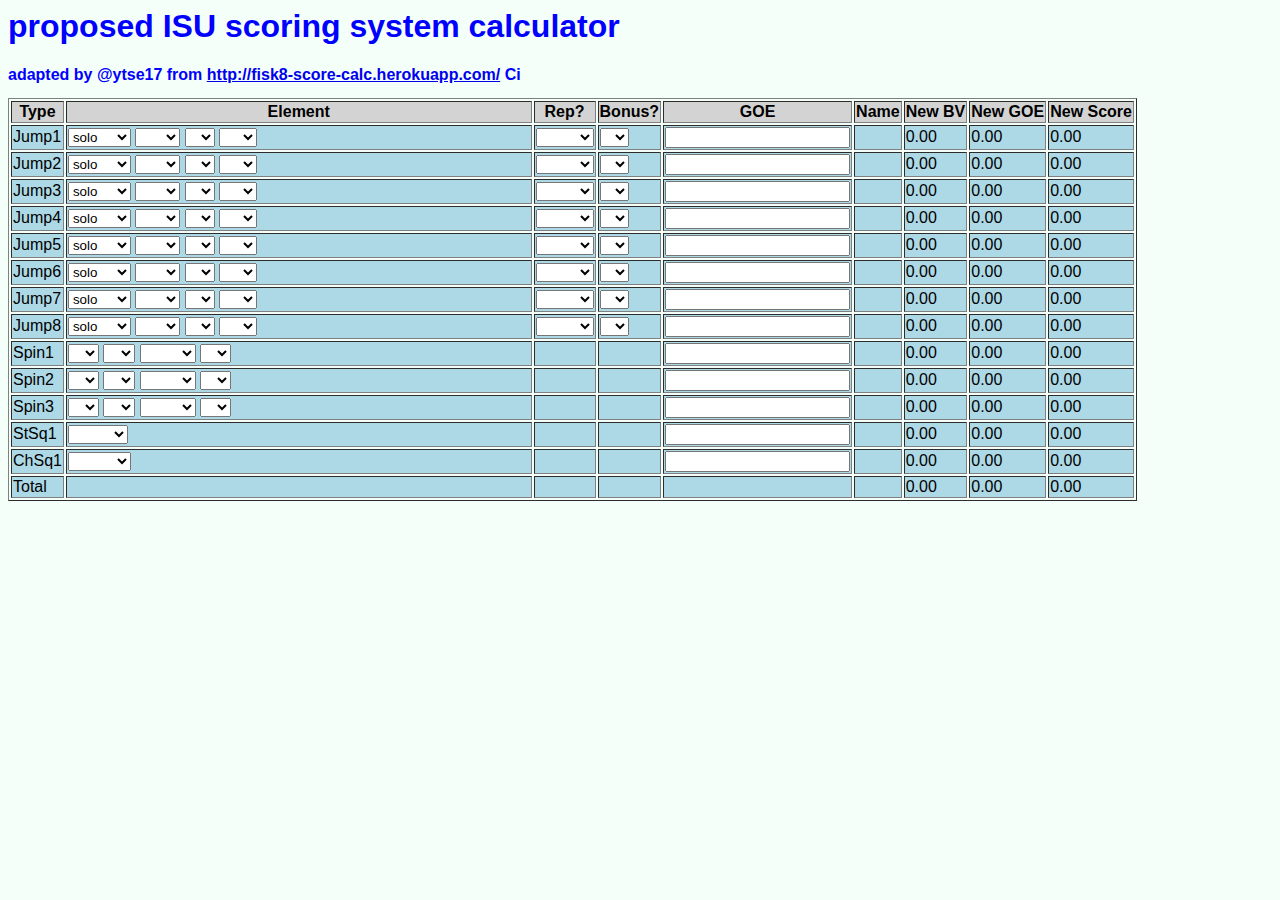
==== index.html @ 10875ebe "updated new goe in case of fall" ====
<html>
<head>
<link rel="stylesheet" href="style.css"></link>
<script type="text/javascript" src="https://ajax.googleapis.com/ajax/libs/jquery/1.8.2/jquery.min.js"></script>
<script type="text/javascript" src="bvs.js"></script>
<script type="text/javascript" src="calculations.js">
</script>
</head>



<body onLoad="recalc();">

<h1>proposed ISU scoring system calculator</h1>


<h2>adapted by @ytse17 from <a href="http://fisk8-score-calc.herokuapp.com/">http://fisk8-score-calc.herokuapp.com/</a> Ci</h2>

<table border="1">
  <tr>
    <th>Type</th><th>Element</th><th>Rep?</th><th>Bonus?</th><th>GOE</th>
    <th>Name</th><th>New BV</th><th>New GOE</th><th>New Score</th>
  </tr>

  <tr id="jump1">
    <td>Jump1</td>
    <td>
      <!-- jump type (solo/comb2/bomc3) -->
      <select class="type" onChange="recalc()";>
	<option value="solo">solo</option>
	<option value="comb2">comb2</option>
	<option value="comb3">comb3</option>
      </select>
      <!-- First jump -->
      <span class="first">
	<select class="jname" onChange="recalc();">
	  <option value=""></option>
	  <option value="4A">4A</option>
<option value="4Lz">4Lz</option>
<option value="4F">4F</option>
<option value="4Lo">4Lo</option>
<option value="4S">4S</option>
<option value="4T">4T</option>
<option value="3A">3A</option>
<option value="3Lz">3Lz</option>
<option value="3F">3F</option>
<option value="3Lo">3Lo</option>
<option value="3S">3S</option>
<option value="3T">3T</option>
<option value="2A">2A</option>
<option value="2Lz">2Lz</option>
<option value="2F">2F</option>
<option value="2Lo">2Lo</option>
<option value="2S">2S</option>
<option value="2T">2T</option>
<option value="1A">1A</option>
<option value="1Lz">1Lz</option>
<option value="1F">1F</option>
<option value="1Lo">1Lo</option>
<option value="1S">1S</option>
<option value="1T">1T</option>
	</select>
	<select class="edge" onChange="recalc();">
	  <option value=""></option>
	  <option value="!">!</option>
	  <option value="e">e</option>
	</select>
	<select class="ur" onChange="recalc();">
	  <option value=""></option>
	  <option value="<">&lt;</option>
	  <option value="<<">&lt;&lt;</option>
	</select>
      </span>

      <!-- Second jump -->
      <span class="second">
	-
	<select class="jname" onChange="recalc();">
	  <option value=""></option>
	  <option value="4A">4A</option>
<option value="4Lz">4Lz</option>
<option value="4F">4F</option>
<option value="4Lo">4Lo</option>
<option value="4S">4S</option>
<option value="4T">4T</option>
<option value="3A">3A</option>
<option value="3Lz">3Lz</option>
<option value="3F">3F</option>
<option value="3Lo">3Lo</option>
<option value="3S">3S</option>
<option value="3T">3T</option>
<option value="2A">2A</option>
<option value="2Lz">2Lz</option>
<option value="2F">2F</option>
<option value="2Lo">2Lo</option>
<option value="2S">2S</option>
<option value="2T">2T</option>
<option value="1A">1A</option>
<option value="1Lz">1Lz</option>
<option value="1F">1F</option>
<option value="1Lo">1Lo</option>
<option value="1S">1S</option>
<option value="1T">1T</option>
	</select>
	<select class="edge" onChange="recalc();">
	  <option value=""></option>
	  <option value="!">!</option>
	  <option value="e">e</option>
	</select>
	<select class="ur" onChange="recalc();">
	  <option value=""></option>
	  <option value="<">&lt;</option>
	  <option value="<<">&lt;&lt;</option>
	</select>
      </span>

      <!-- third jump -->
      <span class="third">
	-
	<select class="jname" onChange="recalc();">
	  <option value=""></option>
	  <option value="4A">4A</option>
<option value="4Lz">4Lz</option>
<option value="4F">4F</option>
<option value="4Lo">4Lo</option>
<option value="4S">4S</option>
<option value="4T">4T</option>
<option value="3A">3A</option>
<option value="3Lz">3Lz</option>
<option value="3F">3F</option>
<option value="3Lo">3Lo</option>
<option value="3S">3S</option>
<option value="3T">3T</option>
<option value="2A">2A</option>
<option value="2Lz">2Lz</option>
<option value="2F">2F</option>
<option value="2Lo">2Lo</option>
<option value="2S">2S</option>
<option value="2T">2T</option>
<option value="1A">1A</option>
<option value="1Lz">1Lz</option>
<option value="1F">1F</option>
<option value="1Lo">1Lo</option>
<option value="1S">1S</option>
<option value="1T">1T</option>
	</select>
	<select class="edge" onChange="recalc();">
	  <option value=""></option>
	  <option value="!">!</option>
	  <option value="e">e</option>
	</select>
	<select class="ur" onChange="recalc()">
	  <option value=""></option>
	<option value="<">&lt;</option>
	  <option value="<<">&lt;&lt;</option>
	</select>
      </span>
    </td>
    <td>
      <select class="repeated" onChange="recalc()">
	<option value=""></option>
	<option value="+REP">+REP</option>
      </select>
    </td>
    <td>
      <select class="bonus" onChange="recalc()">
	<option value=""></option>
	<option value="x">x</option>
      </select>
    </td>
    <td>
	<input class="goe" onChange="recalc()" type="number">
</input>
    </td>
    <td><span class="name"></span>
    <td><span class="bv"></span>
    <td><span class="goesov"></span>
    <td><span class="score"></span>

  </tr>


  <tr id="jump2">
    <td>Jump2</td>
    <td>
      <!-- jump type (solo/comb2/bomc3) -->
      <select class="type" onChange="recalc()";>
	<option value="solo">solo</option>
	<option value="comb2">comb2</option>
	<option value="comb3">comb3</option>
      </select>
      <!-- First jump -->
      <span class="first">
	<select class="jname" onChange="recalc();">
	  <option value=""></option>
	  <option value="4A">4A</option>
<option value="4Lz">4Lz</option>
<option value="4F">4F</option>
<option value="4Lo">4Lo</option>
<option value="4S">4S</option>
<option value="4T">4T</option>
<option value="3A">3A</option>
<option value="3Lz">3Lz</option>
<option value="3F">3F</option>
<option value="3Lo">3Lo</option>
<option value="3S">3S</option>
<option value="3T">3T</option>
<option value="2A">2A</option>
<option value="2Lz">2Lz</option>
<option value="2F">2F</option>
<option value="2Lo">2Lo</option>
<option value="2S">2S</option>
<option value="2T">2T</option>
<option value="1A">1A</option>
<option value="1Lz">1Lz</option>
<option value="1F">1F</option>
<option value="1Lo">1Lo</option>
<option value="1S">1S</option>
<option value="1T">1T</option>
	</select>
	<select class="edge" onChange="recalc();">
	  <option value=""></option>
	  <option value="!">!</option>
	  <option value="e">e</option>
	</select>
	<select class="ur" onChange="recalc();">
	  <option value=""></option>
	  <option value="<">&lt;</option>
	  <option value="<<">&lt;&lt;</option>
	</select>
      </span>

      <!-- Second jump -->
      <span class="second">
	-
	<select class="jname" onChange="recalc();">
	  <option value=""></option>
	  <option value="4A">4A</option>
<option value="4Lz">4Lz</option>
<option value="4F">4F</option>
<option value="4Lo">4Lo</option>
<option value="4S">4S</option>
<option value="4T">4T</option>
<option value="3A">3A</option>
<option value="3Lz">3Lz</option>
<option value="3F">3F</option>
<option value="3Lo">3Lo</option>
<option value="3S">3S</option>
<option value="3T">3T</option>
<option value="2A">2A</option>
<option value="2Lz">2Lz</option>
<option value="2F">2F</option>
<option value="2Lo">2Lo</option>
<option value="2S">2S</option>
<option value="2T">2T</option>
<option value="1A">1A</option>
<option value="1Lz">1Lz</option>
<option value="1F">1F</option>
<option value="1Lo">1Lo</option>
<option value="1S">1S</option>
<option value="1T">1T</option>
	</select>
	<select class="edge" onChange="recalc();">
	  <option value=""></option>
	  <option value="!">!</option>
	  <option value="e">e</option>
	</select>
	<select class="ur" onChange="recalc();">
	  <option value=""></option>
	  <option value="<">&lt;</option>
	  <option value="<<">&lt;&lt;</option>
	</select>
      </span>

      <!-- thid jump -->
      <span class="third">
	-
	<select class="jname" onChange="recalc();">
	  <option value=""></option>
	  <option value="4A">4A</option>
<option value="4Lz">4Lz</option>
<option value="4F">4F</option>
<option value="4Lo">4Lo</option>
<option value="4S">4S</option>
<option value="4T">4T</option>
<option value="3A">3A</option>
<option value="3Lz">3Lz</option>
<option value="3F">3F</option>
<option value="3Lo">3Lo</option>
<option value="3S">3S</option>
<option value="3T">3T</option>
<option value="2A">2A</option>
<option value="2Lz">2Lz</option>
<option value="2F">2F</option>
<option value="2Lo">2Lo</option>
<option value="2S">2S</option>
<option value="2T">2T</option>
<option value="1A">1A</option>
<option value="1Lz">1Lz</option>
<option value="1F">1F</option>
<option value="1Lo">1Lo</option>
<option value="1S">1S</option>
<option value="1T">1T</option>
	</select>
	<select class="edge" onChange="recalc();">
	  <option value=""></option>
	  <option value="!">!</option>
	  <option value="e">e</option>
	</select>
	<select class="ur" onChange="recalc()">
	  <option value=""></option>
	<option value="<">&lt;</option>
	  <option value="<<">&lt;&lt;</option>
	</select>
      </span>
    </td>
    <td>
      <select class="repeated" onChange="recalc()">
	<option value=""></option>
	<option value="+REP">+REP</option>
      </select>
    </td>
    <td>
      <select class="bonus" onChange="recalc()">
	<option value=""></option>
	<option value="x">x</option>
      </select>
    </td>
    <td>
      <input class="goe" onChange="recalc()" type="number">
    </input>
    </td>
    <td><span class="name"></span>
    <td><span class="bv"></span>
    <td><span class="goesov"></span>
    <td><span class="score"></span>

  </tr>


  <tr id="jump3">
    <td>Jump3</td>
    <td>
      <!-- jump type (solo/comb2/bomc3) -->
      <select class="type" onChange="recalc()";>
	<option value="solo">solo</option>
	<option value="comb2">comb2</option>
	<option value="comb3">comb3</option>
      </select>
      <!-- First jump -->
      <span class="first">
	<select class="jname" onChange="recalc();">
	  <option value=""></option>
	  <option value="4A">4A</option>
<option value="4Lz">4Lz</option>
<option value="4F">4F</option>
<option value="4Lo">4Lo</option>
<option value="4S">4S</option>
<option value="4T">4T</option>
<option value="3A">3A</option>
<option value="3Lz">3Lz</option>
<option value="3F">3F</option>
<option value="3Lo">3Lo</option>
<option value="3S">3S</option>
<option value="3T">3T</option>
<option value="2A">2A</option>
<option value="2Lz">2Lz</option>
<option value="2F">2F</option>
<option value="2Lo">2Lo</option>
<option value="2S">2S</option>
<option value="2T">2T</option>
<option value="1A">1A</option>
<option value="1Lz">1Lz</option>
<option value="1F">1F</option>
<option value="1Lo">1Lo</option>
<option value="1S">1S</option>
<option value="1T">1T</option>
	</select>
	<select class="edge" onChange="recalc();">
	  <option value=""></option>
	  <option value="!">!</option>
	  <option value="e">e</option>
	</select>
	<select class="ur" onChange="recalc();">
	  <option value=""></option>
	  <option value="<">&lt;</option>
	  <option value="<<">&lt;&lt;</option>
	</select>
      </span>

      <!-- Second jump -->
      <span class="second">
	-
	<select class="jname" onChange="recalc();">
	  <option value=""></option>
	  <option value="4A">4A</option>
<option value="4Lz">4Lz</option>
<option value="4F">4F</option>
<option value="4Lo">4Lo</option>
<option value="4S">4S</option>
<option value="4T">4T</option>
<option value="3A">3A</option>
<option value="3Lz">3Lz</option>
<option value="3F">3F</option>
<option value="3Lo">3Lo</option>
<option value="3S">3S</option>
<option value="3T">3T</option>
<option value="2A">2A</option>
<option value="2Lz">2Lz</option>
<option value="2F">2F</option>
<option value="2Lo">2Lo</option>
<option value="2S">2S</option>
<option value="2T">2T</option>
<option value="1A">1A</option>
<option value="1Lz">1Lz</option>
<option value="1F">1F</option>
<option value="1Lo">1Lo</option>
<option value="1S">1S</option>
<option value="1T">1T</option>
	</select>
	<select class="edge" onChange="recalc();">
	  <option value=""></option>
	  <option value="!">!</option>
	  <option value="e">e</option>
	</select>
	<select class="ur" onChange="recalc();">
	  <option value=""></option>
	  <option value="<">&lt;</option>
	  <option value="<<">&lt;&lt;</option>
	</select>
      </span>

      <!-- thid jump -->
      <span class="third">
	-
	<select class="jname" onChange="recalc();">
	  <option value=""></option>
	  <option value="4A">4A</option>
<option value="4Lz">4Lz</option>
<option value="4F">4F</option>
<option value="4Lo">4Lo</option>
<option value="4S">4S</option>
<option value="4T">4T</option>
<option value="3A">3A</option>
<option value="3Lz">3Lz</option>
<option value="3F">3F</option>
<option value="3Lo">3Lo</option>
<option value="3S">3S</option>
<option value="3T">3T</option>
<option value="2A">2A</option>
<option value="2Lz">2Lz</option>
<option value="2F">2F</option>
<option value="2Lo">2Lo</option>
<option value="2S">2S</option>
<option value="2T">2T</option>
<option value="1A">1A</option>
<option value="1Lz">1Lz</option>
<option value="1F">1F</option>
<option value="1Lo">1Lo</option>
<option value="1S">1S</option>
<option value="1T">1T</option>
	</select>
	<select class="edge" onChange="recalc();">
	  <option value=""></option>
	  <option value="!">!</option>
	  <option value="e">e</option>
	</select>
	<select class="ur" onChange="recalc()">
	  <option value=""></option>
	<option value="<">&lt;</option>
	  <option value="<<">&lt;&lt;</option>
	</select>
      </span>
    </td>
    <td>
      <select class="repeated" onChange="recalc()">
	<option value=""></option>
	<option value="+REP">+REP</option>
      </select>
    </td>
    <td>
      <select class="bonus" onChange="recalc()">
	<option value=""></option>
	<option value="x">x</option>
      </select>
    </td>
    <td>
      <input class="goe" onChange="recalc()" type="number">
    </input>
    </td>
    <td><span class="name"></span>
    <td><span class="bv"></span>
    <td><span class="goesov"></span>
    <td><span class="score"></span>

  </tr>


  <tr id="jump4">
    <td>Jump4</td>
    <td>
      <!-- jump type (solo/comb2/bomc3) -->
      <select class="type" onChange="recalc()";>
	<option value="solo">solo</option>
	<option value="comb2">comb2</option>
	<option value="comb3">comb3</option>
      </select>
      <!-- First jump -->
      <span class="first">
	<select class="jname" onChange="recalc();">
	  <option value=""></option>
	  <option value="4A">4A</option>
<option value="4Lz">4Lz</option>
<option value="4F">4F</option>
<option value="4Lo">4Lo</option>
<option value="4S">4S</option>
<option value="4T">4T</option>
<option value="3A">3A</option>
<option value="3Lz">3Lz</option>
<option value="3F">3F</option>
<option value="3Lo">3Lo</option>
<option value="3S">3S</option>
<option value="3T">3T</option>
<option value="2A">2A</option>
<option value="2Lz">2Lz</option>
<option value="2F">2F</option>
<option value="2Lo">2Lo</option>
<option value="2S">2S</option>
<option value="2T">2T</option>
<option value="1A">1A</option>
<option value="1Lz">1Lz</option>
<option value="1F">1F</option>
<option value="1Lo">1Lo</option>
<option value="1S">1S</option>
<option value="1T">1T</option>
	</select>
	<select class="edge" onChange="recalc();">
	  <option value=""></option>
	  <option value="!">!</option>
	  <option value="e">e</option>
	</select>
	<select class="ur" onChange="recalc();">
	  <option value=""></option>
	  <option value="<">&lt;</option>
	  <option value="<<">&lt;&lt;</option>
	</select>
      </span>

      <!-- Second jump -->
      <span class="second">
	-
	<select class="jname" onChange="recalc();">
	  <option value=""></option>
	  <option value="4A">4A</option>
<option value="4Lz">4Lz</option>
<option value="4F">4F</option>
<option value="4Lo">4Lo</option>
<option value="4S">4S</option>
<option value="4T">4T</option>
<option value="3A">3A</option>
<option value="3Lz">3Lz</option>
<option value="3F">3F</option>
<option value="3Lo">3Lo</option>
<option value="3S">3S</option>
<option value="3T">3T</option>
<option value="2A">2A</option>
<option value="2Lz">2Lz</option>
<option value="2F">2F</option>
<option value="2Lo">2Lo</option>
<option value="2S">2S</option>
<option value="2T">2T</option>
<option value="1A">1A</option>
<option value="1Lz">1Lz</option>
<option value="1F">1F</option>
<option value="1Lo">1Lo</option>
<option value="1S">1S</option>
<option value="1T">1T</option>
	</select>
	<select class="edge" onChange="recalc();">
	  <option value=""></option>
	  <option value="!">!</option>
	  <option value="e">e</option>
	</select>
	<select class="ur" onChange="recalc();">
	  <option value=""></option>
	  <option value="<">&lt;</option>
	  <option value="<<">&lt;&lt;</option>
	</select>
      </span>

      <!-- thid jump -->
      <span class="third">
	-
	<select class="jname" onChange="recalc();">
	  <option value=""></option>
	  <option value="4A">4A</option>
<option value="4Lz">4Lz</option>
<option value="4F">4F</option>
<option value="4Lo">4Lo</option>
<option value="4S">4S</option>
<option value="4T">4T</option>
<option value="3A">3A</option>
<option value="3Lz">3Lz</option>
<option value="3F">3F</option>
<option value="3Lo">3Lo</option>
<option value="3S">3S</option>
<option value="3T">3T</option>
<option value="2A">2A</option>
<option value="2Lz">2Lz</option>
<option value="2F">2F</option>
<option value="2Lo">2Lo</option>
<option value="2S">2S</option>
<option value="2T">2T</option>
<option value="1A">1A</option>
<option value="1Lz">1Lz</option>
<option value="1F">1F</option>
<option value="1Lo">1Lo</option>
<option value="1S">1S</option>
<option value="1T">1T</option>
	</select>
	<select class="edge" onChange="recalc();">
	  <option value=""></option>
	  <option value="!">!</option>
	  <option value="e">e</option>
	</select>
	<select class="ur" onChange="recalc()">
	  <option value=""></option>
	<option value="<">&lt;</option>
	  <option value="<<">&lt;&lt;</option>
	</select>
      </span>
    </td>
    <td>
      <select class="repeated" onChange="recalc()">
	<option value=""></option>
	<option value="+REP">+REP</option>
      </select>
    </td>
    <td>
      <select class="bonus" onChange="recalc()">
	<option value=""></option>
	<option value="x">x</option>
      </select>
    </td>
    <td>
      <input class="goe" onChange="recalc()" type="number">
    </input>
    </td>
    <td><span class="name"></span>
    <td><span class="bv"></span>
    <td><span class="goesov"></span>
    <td><span class="score"></span>

  </tr>


  <tr id="jump5">
    <td>Jump5</td>
    <td>
      <!-- jump type (solo/comb2/bomc3) -->
      <select class="type" onChange="recalc()";>
	<option value="solo">solo</option>
	<option value="comb2">comb2</option>
	<option value="comb3">comb3</option>
      </select>
      <!-- First jump -->
      <span class="first">
	<select class="jname" onChange="recalc();">
	  <option value=""></option>
	  <option value="4A">4A</option>
<option value="4Lz">4Lz</option>
<option value="4F">4F</option>
<option value="4Lo">4Lo</option>
<option value="4S">4S</option>
<option value="4T">4T</option>
<option value="3A">3A</option>
<option value="3Lz">3Lz</option>
<option value="3F">3F</option>
<option value="3Lo">3Lo</option>
<option value="3S">3S</option>
<option value="3T">3T</option>
<option value="2A">2A</option>
<option value="2Lz">2Lz</option>
<option value="2F">2F</option>
<option value="2Lo">2Lo</option>
<option value="2S">2S</option>
<option value="2T">2T</option>
<option value="1A">1A</option>
<option value="1Lz">1Lz</option>
<option value="1F">1F</option>
<option value="1Lo">1Lo</option>
<option value="1S">1S</option>
<option value="1T">1T</option>
	</select>
	<select class="edge" onChange="recalc();">
	  <option value=""></option>
	  <option value="!">!</option>
	  <option value="e">e</option>
	</select>
	<select class="ur" onChange="recalc();">
	  <option value=""></option>
	  <option value="<">&lt;</option>
	  <option value="<<">&lt;&lt;</option>
	</select>
      </span>

      <!-- Second jump -->
      <span class="second">
	-
	<select class="jname" onChange="recalc();">
	  <option value=""></option>
	  <option value="4A">4A</option>
<option value="4Lz">4Lz</option>
<option value="4F">4F</option>
<option value="4Lo">4Lo</option>
<option value="4S">4S</option>
<option value="4T">4T</option>
<option value="3A">3A</option>
<option value="3Lz">3Lz</option>
<option value="3F">3F</option>
<option value="3Lo">3Lo</option>
<option value="3S">3S</option>
<option value="3T">3T</option>
<option value="2A">2A</option>
<option value="2Lz">2Lz</option>
<option value="2F">2F</option>
<option value="2Lo">2Lo</option>
<option value="2S">2S</option>
<option value="2T">2T</option>
<option value="1A">1A</option>
<option value="1Lz">1Lz</option>
<option value="1F">1F</option>
<option value="1Lo">1Lo</option>
<option value="1S">1S</option>
<option value="1T">1T</option>
	</select>
	<select class="edge" onChange="recalc();">
	  <option value=""></option>
	  <option value="!">!</option>
	  <option value="e">e</option>
	</select>
	<select class="ur" onChange="recalc();">
	  <option value=""></option>
	  <option value="<">&lt;</option>
	  <option value="<<">&lt;&lt;</option>
	</select>
      </span>

      <!-- thid jump -->
      <span class="third">
	-
	<select class="jname" onChange="recalc();">
	  <option value=""></option>
	  <option value="4A">4A</option>
<option value="4Lz">4Lz</option>
<option value="4F">4F</option>
<option value="4Lo">4Lo</option>
<option value="4S">4S</option>
<option value="4T">4T</option>
<option value="3A">3A</option>
<option value="3Lz">3Lz</option>
<option value="3F">3F</option>
<option value="3Lo">3Lo</option>
<option value="3S">3S</option>
<option value="3T">3T</option>
<option value="2A">2A</option>
<option value="2Lz">2Lz</option>
<option value="2F">2F</option>
<option value="2Lo">2Lo</option>
<option value="2S">2S</option>
<option value="2T">2T</option>
<option value="1A">1A</option>
<option value="1Lz">1Lz</option>
<option value="1F">1F</option>
<option value="1Lo">1Lo</option>
<option value="1S">1S</option>
<option value="1T">1T</option>
	</select>
	<select class="edge" onChange="recalc();">
	  <option value=""></option>
	  <option value="!">!</option>
	  <option value="e">e</option>
	</select>
	<select class="ur" onChange="recalc()">
	  <option value=""></option>
	<option value="<">&lt;</option>
	  <option value="<<">&lt;&lt;</option>
	</select>
      </span>
    </td>
    <td>
      <select class="repeated" onChange="recalc()">
	<option value=""></option>
	<option value="+REP">+REP</option>
      </select>
    </td>
    <td>
      <select class="bonus" onChange="recalc()">
	<option value=""></option>
	<option value="x">x</option>
      </select>
    </td>
    <td>
      <input class="goe" onChange="recalc()" type="number">
    </input>
    </td>
    <td><span class="name"></span>
    <td><span class="bv"></span>
    <td><span class="goesov"></span>
    <td><span class="score"></span>

  </tr>


  <tr id="jump6">
    <td>Jump6</td>
    <td>
      <!-- jump type (solo/comb2/bomc3) -->
      <select class="type" onChange="recalc()";>
	<option value="solo">solo</option>
	<option value="comb2">comb2</option>
	<option value="comb3">comb3</option>
      </select>
      <!-- First jump -->
      <span class="first">
	<select class="jname" onChange="recalc();">
	  <option value=""></option>
	  <option value="4A">4A</option>
<option value="4Lz">4Lz</option>
<option value="4F">4F</option>
<option value="4Lo">4Lo</option>
<option value="4S">4S</option>
<option value="4T">4T</option>
<option value="3A">3A</option>
<option value="3Lz">3Lz</option>
<option value="3F">3F</option>
<option value="3Lo">3Lo</option>
<option value="3S">3S</option>
<option value="3T">3T</option>
<option value="2A">2A</option>
<option value="2Lz">2Lz</option>
<option value="2F">2F</option>
<option value="2Lo">2Lo</option>
<option value="2S">2S</option>
<option value="2T">2T</option>
<option value="1A">1A</option>
<option value="1Lz">1Lz</option>
<option value="1F">1F</option>
<option value="1Lo">1Lo</option>
<option value="1S">1S</option>
<option value="1T">1T</option>
	</select>
	<select class="edge" onChange="recalc();">
	  <option value=""></option>
	  <option value="!">!</option>
	  <option value="e">e</option>
	</select>
	<select class="ur" onChange="recalc();">
	  <option value=""></option>
	  <option value="<">&lt;</option>
	  <option value="<<">&lt;&lt;</option>
	</select>
      </span>

      <!-- Second jump -->
      <span class="second">
	-
	<select class="jname" onChange="recalc();">
	  <option value=""></option>
	  <option value="4A">4A</option>
<option value="4Lz">4Lz</option>
<option value="4F">4F</option>
<option value="4Lo">4Lo</option>
<option value="4S">4S</option>
<option value="4T">4T</option>
<option value="3A">3A</option>
<option value="3Lz">3Lz</option>
<option value="3F">3F</option>
<option value="3Lo">3Lo</option>
<option value="3S">3S</option>
<option value="3T">3T</option>
<option value="2A">2A</option>
<option value="2Lz">2Lz</option>
<option value="2F">2F</option>
<option value="2Lo">2Lo</option>
<option value="2S">2S</option>
<option value="2T">2T</option>
<option value="1A">1A</option>
<option value="1Lz">1Lz</option>
<option value="1F">1F</option>
<option value="1Lo">1Lo</option>
<option value="1S">1S</option>
<option value="1T">1T</option>
	</select>
	<select class="edge" onChange="recalc();">
	  <option value=""></option>
	  <option value="!">!</option>
	  <option value="e">e</option>
	</select>
	<select class="ur" onChange="recalc();">
	  <option value=""></option>
	  <option value="<">&lt;</option>
	  <option value="<<">&lt;&lt;</option>
	</select>
      </span>

      <!-- thid jump -->
      <span class="third">
	-
	<select class="jname" onChange="recalc();">
	  <option value=""></option>
	  <option value="4A">4A</option>
<option value="4Lz">4Lz</option>
<option value="4F">4F</option>
<option value="4Lo">4Lo</option>
<option value="4S">4S</option>
<option value="4T">4T</option>
<option value="3A">3A</option>
<option value="3Lz">3Lz</option>
<option value="3F">3F</option>
<option value="3Lo">3Lo</option>
<option value="3S">3S</option>
<option value="3T">3T</option>
<option value="2A">2A</option>
<option value="2Lz">2Lz</option>
<option value="2F">2F</option>
<option value="2Lo">2Lo</option>
<option value="2S">2S</option>
<option value="2T">2T</option>
<option value="1A">1A</option>
<option value="1Lz">1Lz</option>
<option value="1F">1F</option>
<option value="1Lo">1Lo</option>
<option value="1S">1S</option>
<option value="1T">1T</option>
	</select>
	<select class="edge" onChange="recalc();">
	  <option value=""></option>
	  <option value="!">!</option>
	  <option value="e">e</option>
	</select>
	<select class="ur" onChange="recalc()">
	  <option value=""></option>
	<option value="<">&lt;</option>
	  <option value="<<">&lt;&lt;</option>
	</select>
      </span>
    </td>
    <td>
      <select class="repeated" onChange="recalc()">
	<option value=""></option>
	<option value="+REP">+REP</option>
      </select>
    </td>
    <td>
      <select class="bonus" onChange="recalc()">
	<option value=""></option>
	<option value="x">x</option>
      </select>
    </td>
    <td>
      <input class="goe" onChange="recalc()" type="number">
    </input>
    </td>
    <td><span class="name"></span>
    <td><span class="bv"></span>
    <td><span class="goesov"></span>
    <td><span class="score"></span>

  </tr>


  <tr id="jump7">
    <td>Jump7</td>
    <td>
      <!-- jump type (solo/comb2/bomc3) -->
      <select class="type" onChange="recalc()";>
	<option value="solo">solo</option>
	<option value="comb2">comb2</option>
	<option value="comb3">comb3</option>
      </select>
      <!-- First jump -->
      <span class="first">
	<select class="jname" onChange="recalc();">
	  <option value=""></option>
	  <option value="4A">4A</option>
<option value="4Lz">4Lz</option>
<option value="4F">4F</option>
<option value="4Lo">4Lo</option>
<option value="4S">4S</option>
<option value="4T">4T</option>
<option value="3A">3A</option>
<option value="3Lz">3Lz</option>
<option value="3F">3F</option>
<option value="3Lo">3Lo</option>
<option value="3S">3S</option>
<option value="3T">3T</option>
<option value="2A">2A</option>
<option value="2Lz">2Lz</option>
<option value="2F">2F</option>
<option value="2Lo">2Lo</option>
<option value="2S">2S</option>
<option value="2T">2T</option>
<option value="1A">1A</option>
<option value="1Lz">1Lz</option>
<option value="1F">1F</option>
<option value="1Lo">1Lo</option>
<option value="1S">1S</option>
<option value="1T">1T</option>
	</select>
	<select class="edge" onChange="recalc();">
	  <option value=""></option>
	  <option value="!">!</option>
	  <option value="e">e</option>
	</select>
	<select class="ur" onChange="recalc();">
	  <option value=""></option>
	  <option value="<">&lt;</option>
	  <option value="<<">&lt;&lt;</option>
	</select>
      </span>

      <!-- Second jump -->
      <span class="second">
	-
	<select class="jname" onChange="recalc();">
	  <option value=""></option>
	  <option value="4A">4A</option>
<option value="4Lz">4Lz</option>
<option value="4F">4F</option>
<option value="4Lo">4Lo</option>
<option value="4S">4S</option>
<option value="4T">4T</option>
<option value="3A">3A</option>
<option value="3Lz">3Lz</option>
<option value="3F">3F</option>
<option value="3Lo">3Lo</option>
<option value="3S">3S</option>
<option value="3T">3T</option>
<option value="2A">2A</option>
<option value="2Lz">2Lz</option>
<option value="2F">2F</option>
<option value="2Lo">2Lo</option>
<option value="2S">2S</option>
<option value="2T">2T</option>
<option value="1A">1A</option>
<option value="1Lz">1Lz</option>
<option value="1F">1F</option>
<option value="1Lo">1Lo</option>
<option value="1S">1S</option>
<option value="1T">1T</option>
	</select>
	<select class="edge" onChange="recalc();">
	  <option value=""></option>
	  <option value="!">!</option>
	  <option value="e">e</option>
	</select>
	<select class="ur" onChange="recalc();">
	  <option value=""></option>
	  <option value="<">&lt;</option>
	  <option value="<<">&lt;&lt;</option>
	</select>
      </span>

      <!-- thid jump -->
      <span class="third">
	-
	<select class="jname" onChange="recalc();">
	  <option value=""></option>
	  <option value="4A">4A</option>
<option value="4Lz">4Lz</option>
<option value="4F">4F</option>
<option value="4Lo">4Lo</option>
<option value="4S">4S</option>
<option value="4T">4T</option>
<option value="3A">3A</option>
<option value="3Lz">3Lz</option>
<option value="3F">3F</option>
<option value="3Lo">3Lo</option>
<option value="3S">3S</option>
<option value="3T">3T</option>
<option value="2A">2A</option>
<option value="2Lz">2Lz</option>
<option value="2F">2F</option>
<option value="2Lo">2Lo</option>
<option value="2S">2S</option>
<option value="2T">2T</option>
<option value="1A">1A</option>
<option value="1Lz">1Lz</option>
<option value="1F">1F</option>
<option value="1Lo">1Lo</option>
<option value="1S">1S</option>
<option value="1T">1T</option>
	</select>
	<select class="edge" onChange="recalc();">
	  <option value=""></option>
	  <option value="!">!</option>
	  <option value="e">e</option>
	</select>
	<select class="ur" onChange="recalc()">
	  <option value=""></option>
	<option value="<">&lt;</option>
	  <option value="<<">&lt;&lt;</option>
	</select>
      </span>
    </td>
    <td>
      <select class="repeated" onChange="recalc()">
	<option value=""></option>
	<option value="+REP">+REP</option>
      </select>
    </td>
    <td>
      <select class="bonus" onChange="recalc()">
	<option value=""></option>
	<option value="x">x</option>
      </select>
    </td>
    <td>
      <input class="goe" onChange="recalc()" type="number">
    </input>
    </td>
    <td><span class="name"></span>
    <td><span class="bv"></span>
    <td><span class="goesov"></span>
    <td><span class="score"></span>

  </tr>


  <tr id="jump8">
    <td>Jump8</td>
    <td>
      <!-- jump type (solo/comb2/bomc3) -->
      <select class="type" onChange="recalc()";>
	<option value="solo">solo</option>
	<option value="comb2">comb2</option>
	<option value="comb3">comb3</option>
      </select>
      <!-- First jump -->
      <span class="first">
	<select class="jname" onChange="recalc();">
	  <option value=""></option>
	  <option value="4A">4A</option>
<option value="4Lz">4Lz</option>
<option value="4F">4F</option>
<option value="4Lo">4Lo</option>
<option value="4S">4S</option>
<option value="4T">4T</option>
<option value="3A">3A</option>
<option value="3Lz">3Lz</option>
<option value="3F">3F</option>
<option value="3Lo">3Lo</option>
<option value="3S">3S</option>
<option value="3T">3T</option>
<option value="2A">2A</option>
<option value="2Lz">2Lz</option>
<option value="2F">2F</option>
<option value="2Lo">2Lo</option>
<option value="2S">2S</option>
<option value="2T">2T</option>
<option value="1A">1A</option>
<option value="1Lz">1Lz</option>
<option value="1F">1F</option>
<option value="1Lo">1Lo</option>
<option value="1S">1S</option>
<option value="1T">1T</option>
	</select>
	<select class="edge" onChange="recalc();">
	  <option value=""></option>
	  <option value="!">!</option>
	  <option value="e">e</option>
	</select>
	<select class="ur" onChange="recalc();">
	  <option value=""></option>
	  <option value="<">&lt;</option>
	  <option value="<<">&lt;&lt;</option>
	</select>
      </span>

      <!-- Second jump -->
      <span class="second">
	-
	<select class="jname" onChange="recalc();">
	  <option value=""></option>
	  <option value="4A">4A</option>
<option value="4Lz">4Lz</option>
<option value="4F">4F</option>
<option value="4Lo">4Lo</option>
<option value="4S">4S</option>
<option value="4T">4T</option>
<option value="3A">3A</option>
<option value="3Lz">3Lz</option>
<option value="3F">3F</option>
<option value="3Lo">3Lo</option>
<option value="3S">3S</option>
<option value="3T">3T</option>
<option value="2A">2A</option>
<option value="2Lz">2Lz</option>
<option value="2F">2F</option>
<option value="2Lo">2Lo</option>
<option value="2S">2S</option>
<option value="2T">2T</option>
<option value="1A">1A</option>
<option value="1Lz">1Lz</option>
<option value="1F">1F</option>
<option value="1Lo">1Lo</option>
<option value="1S">1S</option>
<option value="1T">1T</option>
	</select>
	<select class="edge" onChange="recalc();">
	  <option value=""></option>
	  <option value="!">!</option>
	  <option value="e">e</option>
	</select>
	<select class="ur" onChange="recalc();">
	  <option value=""></option>
	  <option value="<">&lt;</option>
	  <option value="<<">&lt;&lt;</option>
	</select>
      </span>

      <!-- thid jump -->
      <span class="third">
	-
	<select class="jname" onChange="recalc();">
	  <option value=""></option>
	  <option value="4A">4A</option>
<option value="4Lz">4Lz</option>
<option value="4F">4F</option>
<option value="4Lo">4Lo</option>
<option value="4S">4S</option>
<option value="4T">4T</option>
<option value="3A">3A</option>
<option value="3Lz">3Lz</option>
<option value="3F">3F</option>
<option value="3Lo">3Lo</option>
<option value="3S">3S</option>
<option value="3T">3T</option>
<option value="2A">2A</option>
<option value="2Lz">2Lz</option>
<option value="2F">2F</option>
<option value="2Lo">2Lo</option>
<option value="2S">2S</option>
<option value="2T">2T</option>
<option value="1A">1A</option>
<option value="1Lz">1Lz</option>
<option value="1F">1F</option>
<option value="1Lo">1Lo</option>
<option value="1S">1S</option>
<option value="1T">1T</option>
	</select>
	<select class="edge" onChange="recalc();">
	  <option value=""></option>
	  <option value="!">!</option>
	  <option value="e">e</option>
	</select>
	<select class="ur" onChange="recalc()">
	  <option value=""></option>
	<option value="<">&lt;</option>
	  <option value="<<">&lt;&lt;</option>
	</select>
      </span>
    </td>
    <td>
      <select class="repeated" onChange="recalc()">
	<option value=""></option>
	<option value="+REP">+REP</option>
      </select>
    </td>
    <td>
      <select class="bonus" onChange="recalc()">
	<option value=""></option>
	<option value="x">x</option>
      </select>
    </td>
    <td>
      <input class="goe" onChange="recalc()" type="number">
    </input>
    </td>
    <td><span class="name"></span>
    <td><span class="bv"></span>
    <td><span class="goesov"></span>
    <td><span class="score"></span>

  </tr>


  <!-- spin -->

  <tr id="spin1">
    <td>Spin1
    <td>
      <select class="flying" onChange="recalc();">
	<option value=""></option>
	<option value="F">F</option>
      </select>
      <select class="changefoot" onChange="recalc();">
	<option value=""></option>
	<option value="C">C</option>
      </select>
      <select class="position" onChange="recalc();">
	<option value=""></option>
	<option value="USp">USp</option>
	<option value="LSp">LSp</option>
	<option value="SSp">SSp</option>
	<option value="CSp">CSp</option>
	<option value="CoSp">CoSp</option>
      </select>
      <select class="level" onChange="recalc();">
	<option value=""></option>
	<option value="B">B</option>
	<option value="1">1</option>
	<option value="2">2</option>
	<option value="3">3</option>
	<option value="4">4</option>
      </select>
    </td>
    <td><span class="repeated"></span>
<td><span class="bonus"></span>
    <td>
      <input class="goe" onChange="recalc()" type="number">
    </input>
    <td><span class="name"></span>
    <td><span class="bv"></span>
    <td><span class="goesov"></span>
    <td><span class="score"></span>

  </tr>

  <tr id="spin2">
    <td>Spin2
    <td>
      <select class="flying" onChange="recalc();">
	<option value=""></option>
	<option value="F">F</option>
      </select>
      <select class="changefoot" onChange="recalc();">
	<option value=""></option>
	<option value="C">C</option>
      </select>
      <select class="position" onChange="recalc();">
	<option value=""></option>
	<option value="USp">USp</option>
	<option value="LSp">LSp</option>
	<option value="SSp">SSp</option>
	<option value="CSp">CSp</option>
	<option value="CoSp">CoSp</option>
      </select>
      <select class="level" onChange="recalc();">
	<option value=""></option>
	<option value="B">B</option>
	<option value="1">1</option>
	<option value="2">2</option>
	<option value="3">3</option>
	<option value="4">4</option>
      </select>
    </td>
    <td><span class="repeated"></span>
<td><span class="bonus"></span>
    <td>
      <input class="goe" onChange="recalc()" type="number">
    </input>
    <td><span class="name"></span>
    <td><span class="bv"></span>
    <td><span class="goesov"></span>
    <td><span class="score"></span>

  </tr>

  <tr id="spin3">
    <td>Spin3
    <td>
      <select class="flying" onChange="recalc();">
	<option value=""></option>
	<option value="F">F</option>
      </select>
      <select class="changefoot" onChange="recalc();">
	<option value=""></option>
	<option value="C">C</option>
      </select>
      <select class="position" onChange="recalc();">
	<option value=""></option>
	<option value="USp">USp</option>
	<option value="LSp">LSp</option>
	<option value="SSp">SSp</option>
	<option value="CSp">CSp</option>
	<option value="CoSp">CoSp</option>
      </select>
      <select class="level" onChange="recalc();">
	<option value=""></option>
	<option value="B">B</option>
	<option value="1">1</option>
	<option value="2">2</option>
	<option value="3">3</option>
	<option value="4">4</option>
      </select>
    </td>
    <td><span class="repeated"></span>
<td><span class="bonus"></span>
    <td>
      <input class="goe" onChange="recalc()" type="number">
    </input>
    <td><span class="name"></span>
    <td><span class="bv"></span>
    <td><span class="goesov"></span>
    <td><span class="score"></span>

  </tr>


  <!-- StSq -->
  <tr id="stsq1">
    <td>StSq1
    <td>
      <select class="sname" onChange="recalc();">
	<option value=""></option>
	<option value="StSqB">StSqB</option>
	<option value="StSq1">StSq1</option>
	<option value="StSq2">StSq2</option>
	<option value="StSq3">StSq3</option>
	<option value="StSq4">StSq4</option>
      </select>
    </td>
    <td><span class="repeated"></span>
<td><span class="bonus"></span>
    <td>
      <input class="goe" onChange="recalc()" type="number">
    </input>
    <td><span class="name"></span>
    <td><span class="bv"></span>
    <td><span class="goesov"></span>
    <td><span class="score"></span>

  </tr>

  <!-- Choreo -->
  <tr id="chsq1">
    <td>ChSq1
    <td>
      <select class="cname" onChange="recalc();">
	<option value=""></option>
	<option value="ChSq1">ChSq1</option>
      </select>
    </td>
    <td><span class="repeated"></span>
<td><span class="bonus"></span>
    <td>
      <input class="goe" onChange="recalc()" type="number">
    </input>
    <td><span class="name"></span>
    <td><span class="bv"></span>
    <td><span class="goesov"></span>
    <td><span class="score"></span>

  </tr>

  <tr id="tes">
    <td>Total
    <td>
    <td>
    <td>
    <td>
    <td>
    <td><span class="bv">
    <td><span class="goesov">
    <td><span class="score">
</table>


<!-- ################################################################ -->


</body>
</html>
---- style.css ----
h1 {
  color: blue;
  font-family: "Lato",sans-serif;
}

h2 {
  color: blue;
  font-family: "Lato", sans-serif;
  font-size: 12pt;
}

table {
  font-family: "Helvetica", sans-serif;
}

body {
  background-color: mintcream;
}

tr {
  background-color: lightgray;
}

td {
  background-color: lightblue;
}
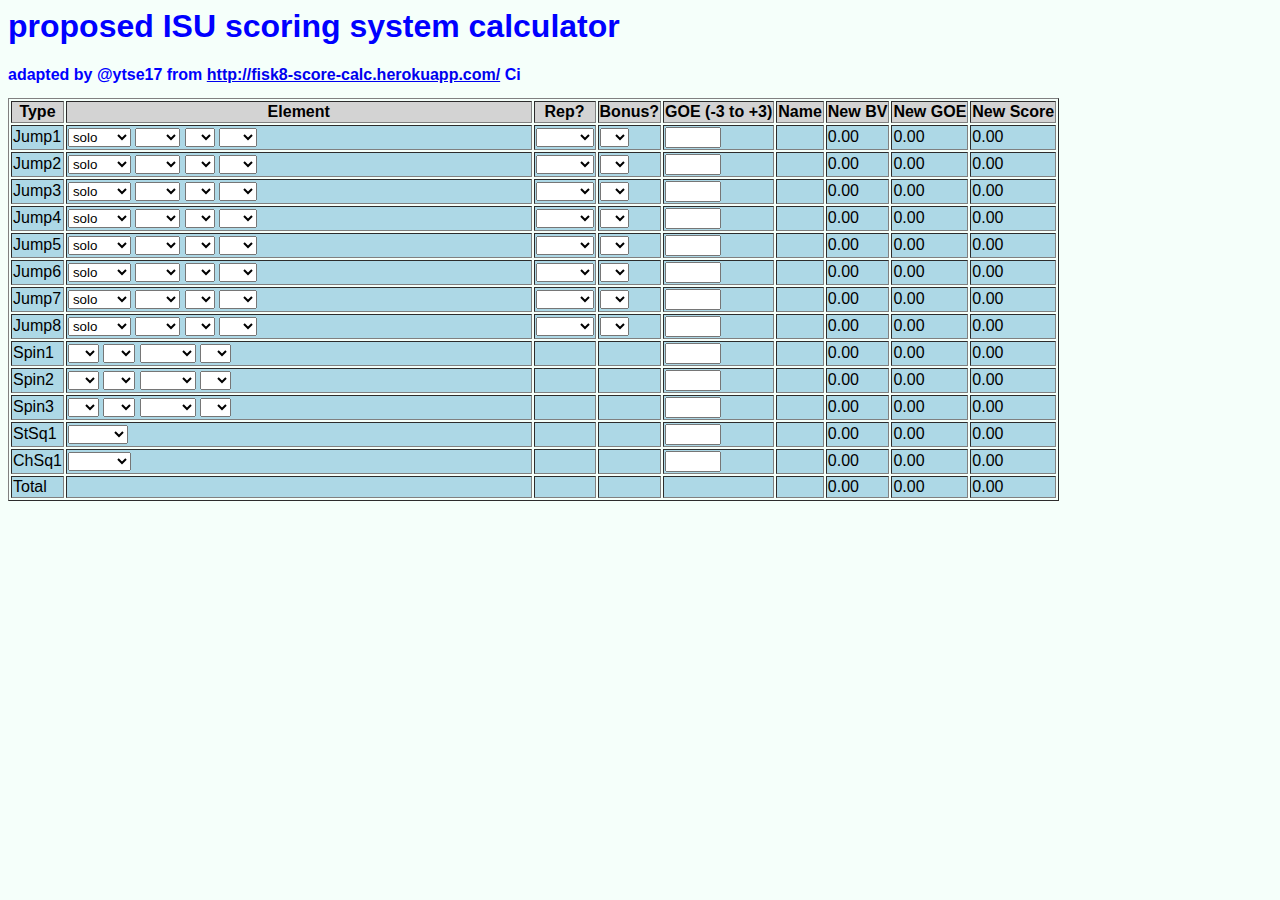
==== commit 6e3c4aae: "labeled goe column, fixed max goe to +3" ====
--- a/index.html
+++ b/index.html
@@ -1,25 +1,30 @@
 
 <html>
 <head>
+  <script async src="https://www.googletagmanager.com/gtag/js?id=UA-42526798-3"></script>
+  <script>
+    window.dataLayer = window.dataLayer || [];
+    function gtag(){dataLayer.push(arguments);}
+    gtag('js', new Date());
+    gtag('config', 'UA-42526798-3');
+  </script>
 <link rel="stylesheet" href="style.css"></link>
 <script type="text/javascript" src="https://ajax.googleapis.com/ajax/libs/jquery/1.8.2/jquery.min.js"></script>
 <script type="text/javascript" src="bvs.js"></script>
-<script type="text/javascript" src="calculations.js">
-</script>
+<script type="text/javascript" src="calculations.js"></script>
+<script type="text/javascript" src="gtag.js"></script>
 </head>
 
 
-
 <body onLoad="recalc();">
 
 <h1>proposed ISU scoring system calculator</h1>
-
 
 <h2>adapted by @ytse17 from <a href="http://fisk8-score-calc.herokuapp.com/">http://fisk8-score-calc.herokuapp.com/</a> Ci</h2>
 
 <table border="1">
   <tr>
-    <th>Type</th><th>Element</th><th>Rep?</th><th>Bonus?</th><th>GOE</th>
+    <th>Type</th><th>Element</th><th>Rep?</th><th>Bonus?</th><th>GOE (-3 to +3)</th>
     <th>Name</th><th>New BV</th><th>New GOE</th><th>New Score</th>
   </tr>
 
@@ -170,7 +175,7 @@
       </select>
     </td>
     <td>
-	<input class="goe" onChange="recalc()" type="number">
+	<input class="goe" onChange="recalc()" type="number" min="-4" max="3" required>
 </input>
     </td>
     <td><span class="name"></span>
@@ -328,7 +333,7 @@
       </select>
     </td>
     <td>
-      <input class="goe" onChange="recalc()" type="number">
+      <input class="goe" onChange="recalc()" type="number" min="-4" max="3" required>
     </input>
     </td>
     <td><span class="name"></span>
@@ -486,7 +491,7 @@
       </select>
     </td>
     <td>
-      <input class="goe" onChange="recalc()" type="number">
+      <input class="goe" onChange="recalc()" type="number" min="-4" max="3" required>
     </input>
     </td>
     <td><span class="name"></span>
@@ -644,7 +649,7 @@
       </select>
     </td>
     <td>
-      <input class="goe" onChange="recalc()" type="number">
+      <input class="goe" onChange="recalc()" type="number" min="-4" max="3" required>
     </input>
     </td>
     <td><span class="name"></span>
@@ -802,7 +807,7 @@
       </select>
     </td>
     <td>
-      <input class="goe" onChange="recalc()" type="number">
+      <input class="goe" onChange="recalc()" type="number" min="-4" max="3" required>
     </input>
     </td>
     <td><span class="name"></span>
@@ -960,7 +965,7 @@
       </select>
     </td>
     <td>
-      <input class="goe" onChange="recalc()" type="number">
+      <input class="goe" onChange="recalc()" type="number" min="-4" max="3" required>
     </input>
     </td>
     <td><span class="name"></span>
@@ -1118,7 +1123,7 @@
       </select>
     </td>
     <td>
-      <input class="goe" onChange="recalc()" type="number">
+      <input class="goe" onChange="recalc()" type="number" min="-4" max="3" required>
     </input>
     </td>
     <td><span class="name"></span>
@@ -1276,7 +1281,7 @@
       </select>
     </td>
     <td>
-      <input class="goe" onChange="recalc()" type="number">
+      <input class="goe" onChange="recalc()" type="number" min="-4" max="3" required>
     </input>
     </td>
     <td><span class="name"></span>
@@ -1320,7 +1325,7 @@
     <td><span class="repeated"></span>
 <td><span class="bonus"></span>
     <td>
-      <input class="goe" onChange="recalc()" type="number">
+      <input class="goe" onChange="recalc()" type="number" min="-4" max="3" required>
     </input>
     <td><span class="name"></span>
     <td><span class="bv"></span>
@@ -1360,7 +1365,7 @@
     <td><span class="repeated"></span>
 <td><span class="bonus"></span>
     <td>
-      <input class="goe" onChange="recalc()" type="number">
+      <input class="goe" onChange="recalc()" type="number" min="-4" max="3" required>
     </input>
     <td><span class="name"></span>
     <td><span class="bv"></span>
@@ -1400,7 +1405,7 @@
     <td><span class="repeated"></span>
 <td><span class="bonus"></span>
     <td>
-      <input class="goe" onChange="recalc()" type="number">
+      <input class="goe" onChange="recalc()" type="number" min="-4" max="3" required>
     </input>
     <td><span class="name"></span>
     <td><span class="bv"></span>
@@ -1426,7 +1431,7 @@
     <td><span class="repeated"></span>
 <td><span class="bonus"></span>
     <td>
-      <input class="goe" onChange="recalc()" type="number">
+      <input class="goe" onChange="recalc()" type="number" min="-4" max="3" required>
     </input>
     <td><span class="name"></span>
     <td><span class="bv"></span>
@@ -1447,7 +1452,7 @@
     <td><span class="repeated"></span>
 <td><span class="bonus"></span>
     <td>
-      <input class="goe" onChange="recalc()" type="number">
+      <input class="goe" onChange="recalc()" type="number" min="-4" max="3" required>
     </input>
     <td><span class="name"></span>
     <td><span class="bv"></span>
@@ -1472,5 +1477,6 @@
 <!-- ################################################################ -->
 
 
+
 </body>
 </html>
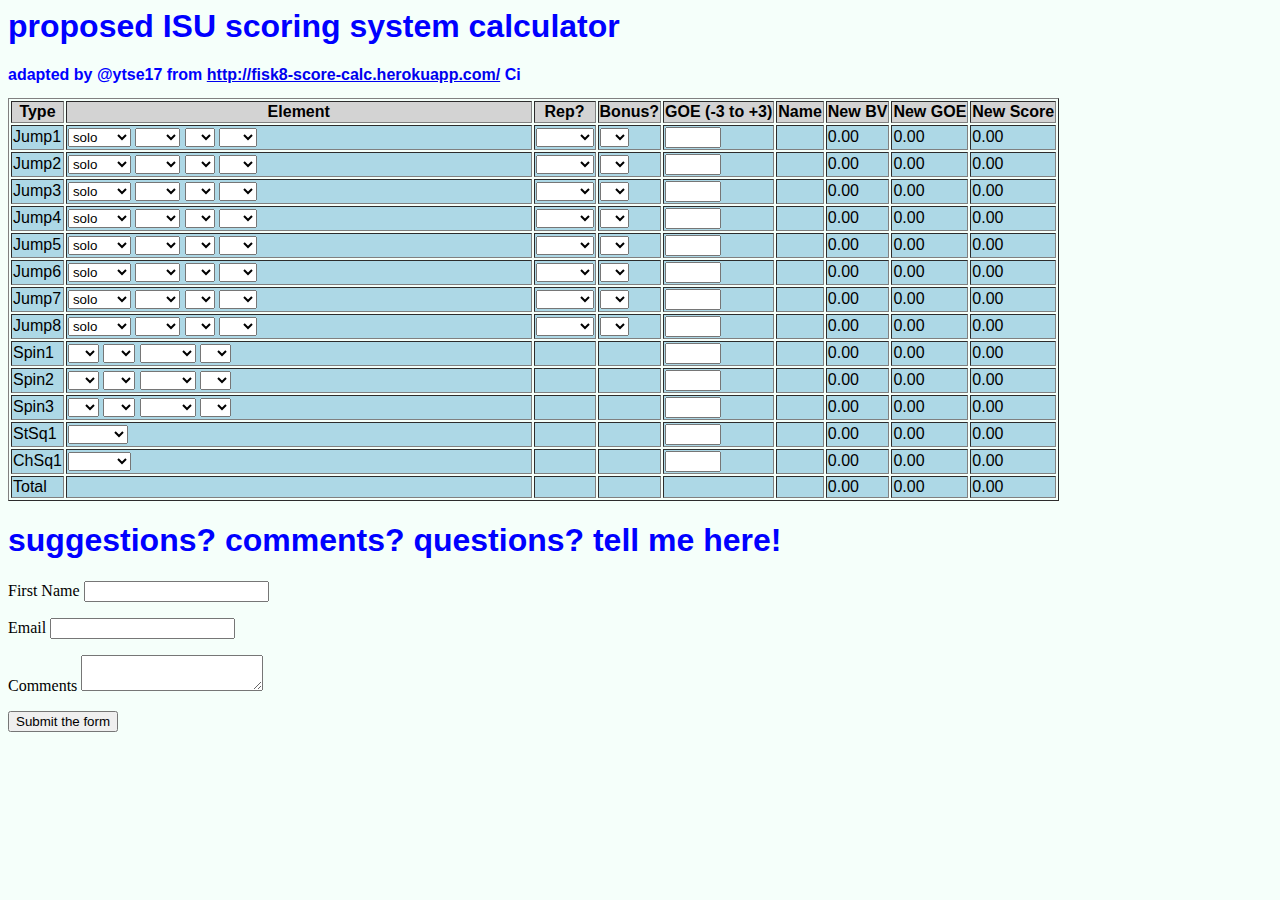
==== commit ab062e1b: "comment form test" ====
--- a/index.html
+++ b/index.html
@@ -12,7 +12,6 @@
 <script type="text/javascript" src="https://ajax.googleapis.com/ajax/libs/jquery/1.8.2/jquery.min.js"></script>
 <script type="text/javascript" src="bvs.js"></script>
 <script type="text/javascript" src="calculations.js"></script>
-<script type="text/javascript" src="gtag.js"></script>
 </head>
 
 
@@ -1475,8 +1474,27 @@
 
 
 <!-- ################################################################ -->
-
-
+<title>Feedback Form</title>
+<h1>suggestions? comments? questions? tell me here!</h1>
+
+<form method="post" action="send_mail.php">
+<p>
+<label>First Name
+<input type="text" name="first_name" required>
+</label>
+</p>
+<p>
+<label>Email
+<input type="email" name="email_address">
+</label>
+</p>
+<p>
+<label>Comments
+<textarea name="comments" maxlength="500"></textarea>
+</label>
+</p>
+<p><button>Submit the form</button></p>
+</form>
 
 </body>
 </html>
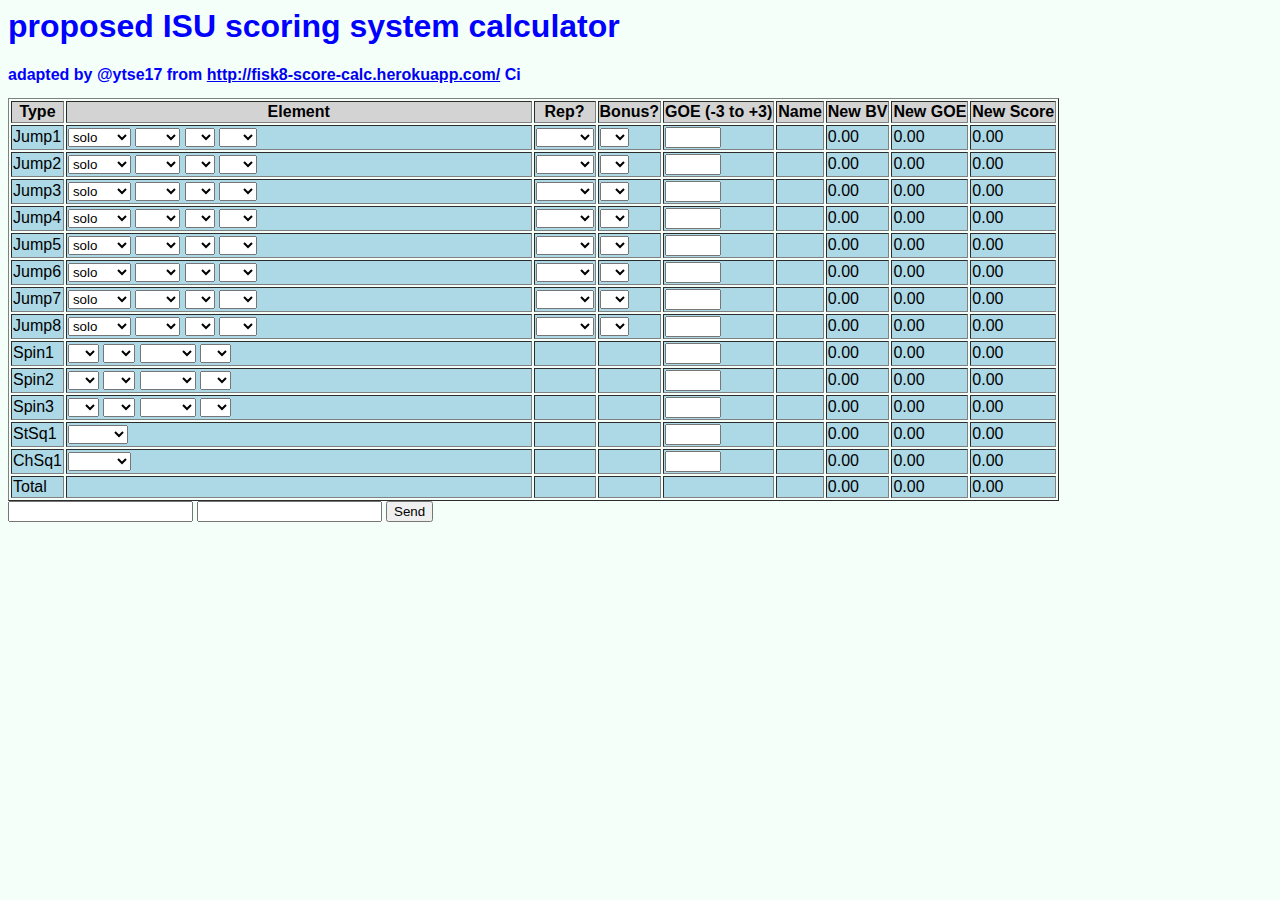
==== commit e0e80962: "formspree form" ====
--- a/index.html
+++ b/index.html
@@ -1474,26 +1474,11 @@
 
 
 <!-- ################################################################ -->
-<title>Feedback Form</title>
-<h1>suggestions? comments? questions? tell me here!</h1>
-
-<form method="post" action="send_mail.php">
-<p>
-<label>First Name
-<input type="text" name="first_name" required>
-</label>
-</p>
-<p>
-<label>Email
-<input type="email" name="email_address">
-</label>
-</p>
-<p>
-<label>Comments
-<textarea name="comments" maxlength="500"></textarea>
-</label>
-</p>
-<p><button>Submit the form</button></p>
+<form action="https://formspree.io/yeelingtse@gmail.com"
+      method="POST">
+    <input type="text" name="name">
+    <input type="email" name="_replyto">
+    <input type="submit" value="Send">
 </form>
 
 </body>
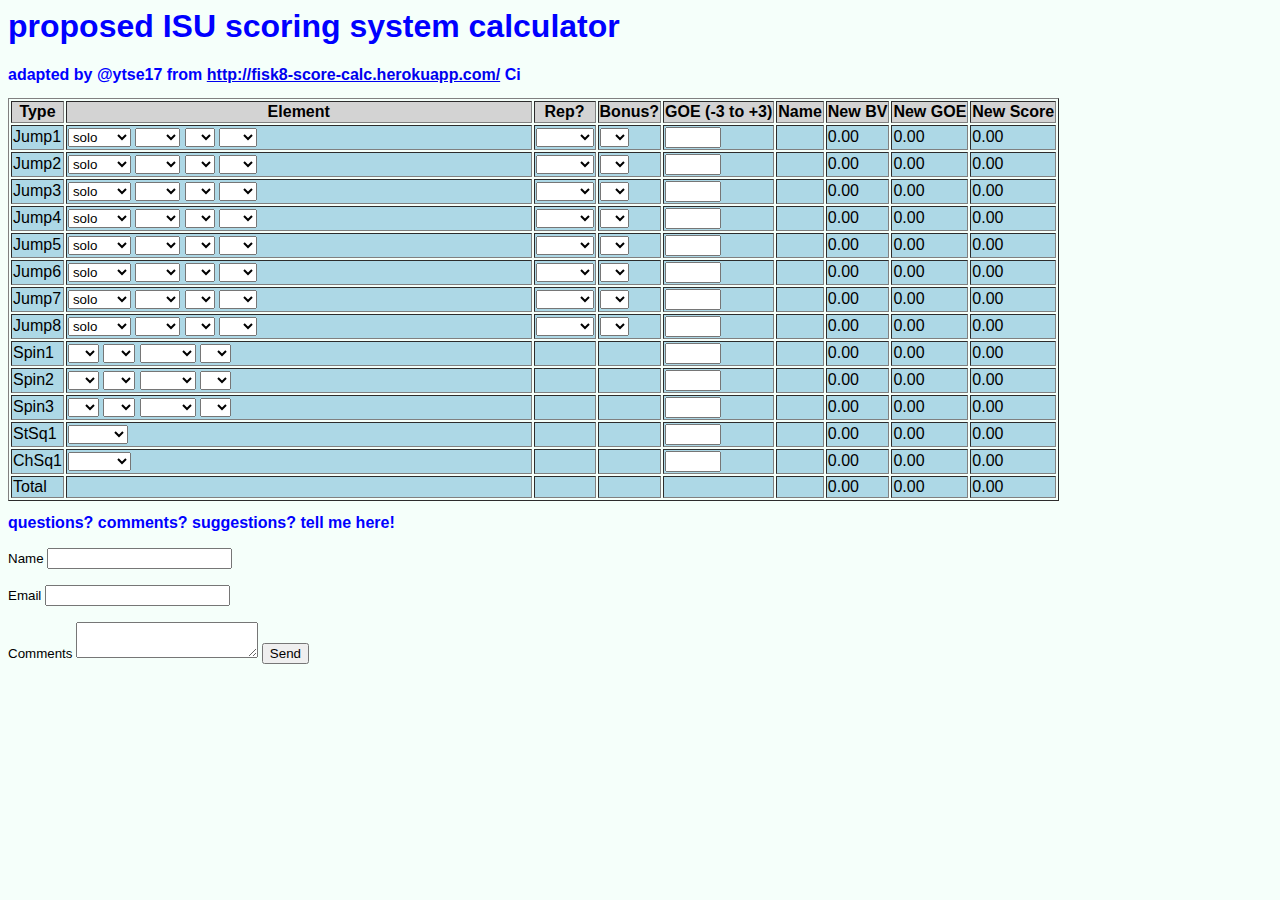
==== commit 9b7b795d: "comment box" ====
--- a/index.html
+++ b/index.html
@@ -1474,10 +1474,22 @@
 
 
 <!-- ################################################################ -->
+<h2>questions? comments? suggestions? tell me here!</h2>
 <form action="https://formspree.io/yeelingtse@gmail.com"
       method="POST">
+<p>
+  <label>Name
     <input type="text" name="name">
+  </label>
+</p>
+<p>
+  <label>Email
     <input type="email" name="_replyto">
+  </label>
+</p>
+  <label>Comments
+    <textarea name="comments" maxlength="500"></textarea>
+  </label>
     <input type="submit" value="Send">
 </form>
 
--- a/style.css
+++ b/style.css
@@ -24,3 +24,8 @@
 td {
   background-color: lightblue;
 }
+
+label {
+  font-family: "Helvetica";
+  font-size: 10pt;
+}
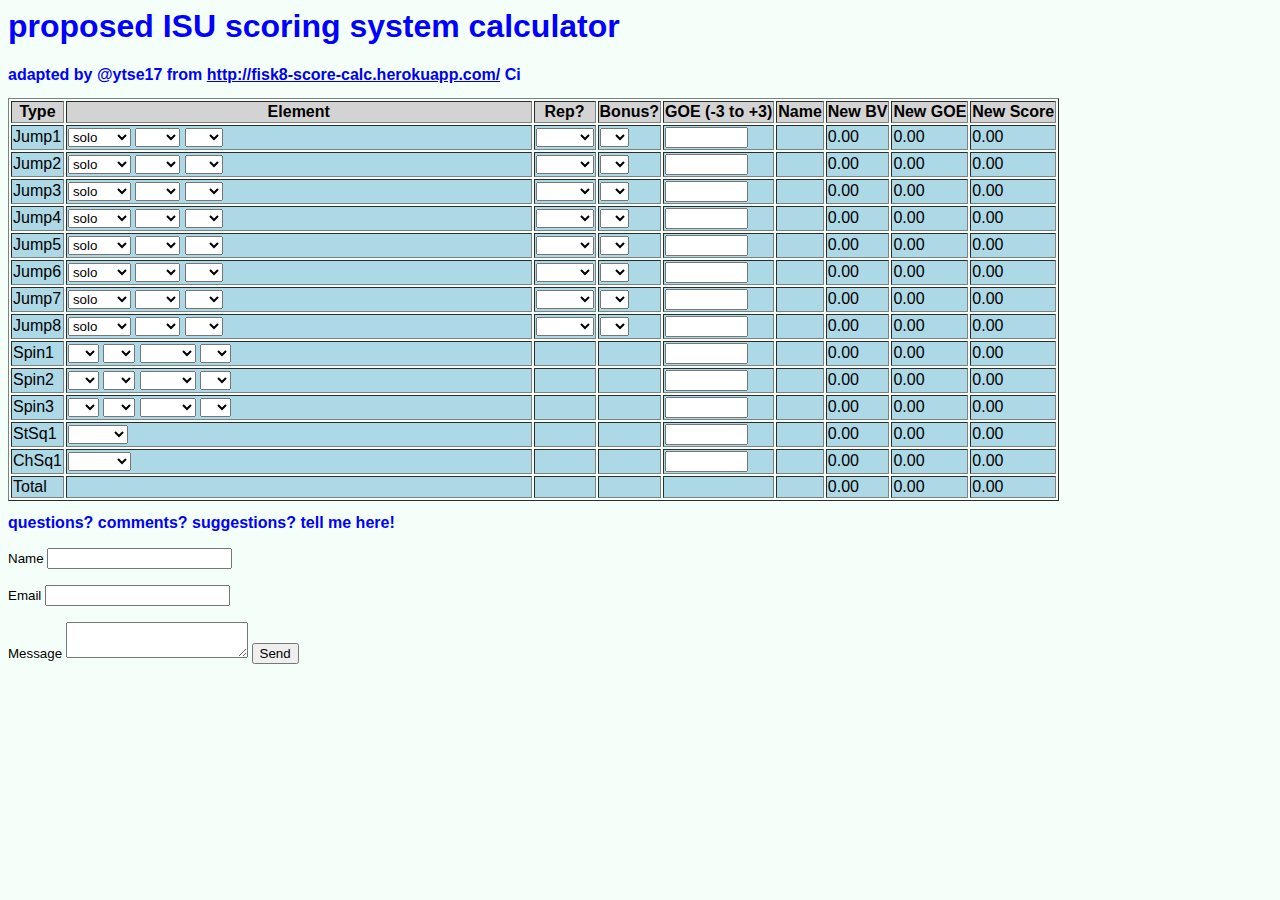
==== commit 8bb13df5: "edge calls only shown for lutz or flip" ====
--- a/index.html
+++ b/index.html
@@ -65,16 +65,16 @@
 <option value="1S">1S</option>
 <option value="1T">1T</option>
 	</select>
-	<select class="edge" onChange="recalc();">
-	  <option value=""></option>
-	  <option value="!">!</option>
-	  <option value="e">e</option>
-	</select>
-	<select class="ur" onChange="recalc();">
-	  <option value=""></option>
-	  <option value="<">&lt;</option>
-	  <option value="<<">&lt;&lt;</option>
-	</select>
+  <select class="ur" onChange="recalc();">
+	  <option value=""></option>
+	  <option value="<">&lt;</option>
+	  <option value="<<">&lt;&lt;</option>
+	</select>
+  <select class="edge" onChange="recalc();">
+    <option value=""></option>
+    <option value="!">!</option>
+    <option value="e">e</option>
+  </select>
       </span>
 
       <!-- Second jump -->
@@ -107,16 +107,16 @@
 <option value="1S">1S</option>
 <option value="1T">1T</option>
 	</select>
-	<select class="edge" onChange="recalc();">
-	  <option value=""></option>
-	  <option value="!">!</option>
-	  <option value="e">e</option>
-	</select>
-	<select class="ur" onChange="recalc();">
-	  <option value=""></option>
-	  <option value="<">&lt;</option>
-	  <option value="<<">&lt;&lt;</option>
-	</select>
+  <select class="ur" onChange="recalc();">
+	  <option value=""></option>
+	  <option value="<">&lt;</option>
+	  <option value="<<">&lt;&lt;</option>
+	</select>
+  <select class="edge" onChange="recalc();">
+    <option value=""></option>
+    <option value="!">!</option>
+    <option value="e">e</option>
+  </select>
       </span>
 
       <!-- third jump -->
@@ -149,16 +149,16 @@
 <option value="1S">1S</option>
 <option value="1T">1T</option>
 	</select>
-	<select class="edge" onChange="recalc();">
-	  <option value=""></option>
-	  <option value="!">!</option>
-	  <option value="e">e</option>
-	</select>
-	<select class="ur" onChange="recalc()">
-	  <option value=""></option>
-	<option value="<">&lt;</option>
-	  <option value="<<">&lt;&lt;</option>
-	</select>
+  <select class="ur" onChange="recalc();">
+	  <option value=""></option>
+	  <option value="<">&lt;</option>
+	  <option value="<<">&lt;&lt;</option>
+	</select>
+  <select class="edge" onChange="recalc();">
+    <option value=""></option>
+    <option value="!">!</option>
+    <option value="e">e</option>
+  </select>
       </span>
     </td>
     <td>
@@ -223,16 +223,16 @@
 <option value="1S">1S</option>
 <option value="1T">1T</option>
 	</select>
-	<select class="edge" onChange="recalc();">
-	  <option value=""></option>
-	  <option value="!">!</option>
-	  <option value="e">e</option>
-	</select>
-	<select class="ur" onChange="recalc();">
-	  <option value=""></option>
-	  <option value="<">&lt;</option>
-	  <option value="<<">&lt;&lt;</option>
-	</select>
+  <select class="ur" onChange="recalc();">
+	  <option value=""></option>
+	  <option value="<">&lt;</option>
+	  <option value="<<">&lt;&lt;</option>
+	</select>
+  <select class="edge" onChange="recalc();">
+    <option value=""></option>
+    <option value="!">!</option>
+    <option value="e">e</option>
+  </select>
       </span>
 
       <!-- Second jump -->
@@ -265,19 +265,19 @@
 <option value="1S">1S</option>
 <option value="1T">1T</option>
 	</select>
-	<select class="edge" onChange="recalc();">
-	  <option value=""></option>
-	  <option value="!">!</option>
-	  <option value="e">e</option>
-	</select>
-	<select class="ur" onChange="recalc();">
-	  <option value=""></option>
-	  <option value="<">&lt;</option>
-	  <option value="<<">&lt;&lt;</option>
-	</select>
-      </span>
-
-      <!-- thid jump -->
+  <select class="ur" onChange="recalc();">
+	  <option value=""></option>
+	  <option value="<">&lt;</option>
+	  <option value="<<">&lt;&lt;</option>
+	</select>
+  <select class="edge" onChange="recalc();">
+    <option value=""></option>
+    <option value="!">!</option>
+    <option value="e">e</option>
+  </select>
+      </span>
+
+      <!-- third jump -->
       <span class="third">
 	-
 	<select class="jname" onChange="recalc();">
@@ -307,16 +307,16 @@
 <option value="1S">1S</option>
 <option value="1T">1T</option>
 	</select>
-	<select class="edge" onChange="recalc();">
-	  <option value=""></option>
-	  <option value="!">!</option>
-	  <option value="e">e</option>
-	</select>
-	<select class="ur" onChange="recalc()">
-	  <option value=""></option>
-	<option value="<">&lt;</option>
-	  <option value="<<">&lt;&lt;</option>
-	</select>
+  <select class="ur" onChange="recalc();">
+	  <option value=""></option>
+	  <option value="<">&lt;</option>
+	  <option value="<<">&lt;&lt;</option>
+	</select>
+  <select class="edge" onChange="recalc();">
+    <option value=""></option>
+    <option value="!">!</option>
+    <option value="e">e</option>
+  </select>
       </span>
     </td>
     <td>
@@ -381,16 +381,16 @@
 <option value="1S">1S</option>
 <option value="1T">1T</option>
 	</select>
-	<select class="edge" onChange="recalc();">
-	  <option value=""></option>
-	  <option value="!">!</option>
-	  <option value="e">e</option>
-	</select>
-	<select class="ur" onChange="recalc();">
-	  <option value=""></option>
-	  <option value="<">&lt;</option>
-	  <option value="<<">&lt;&lt;</option>
-	</select>
+  <select class="ur" onChange="recalc();">
+	  <option value=""></option>
+	  <option value="<">&lt;</option>
+	  <option value="<<">&lt;&lt;</option>
+	</select>
+  <select class="edge" onChange="recalc();">
+    <option value=""></option>
+    <option value="!">!</option>
+    <option value="e">e</option>
+  </select>
       </span>
 
       <!-- Second jump -->
@@ -423,19 +423,19 @@
 <option value="1S">1S</option>
 <option value="1T">1T</option>
 	</select>
-	<select class="edge" onChange="recalc();">
-	  <option value=""></option>
-	  <option value="!">!</option>
-	  <option value="e">e</option>
-	</select>
-	<select class="ur" onChange="recalc();">
-	  <option value=""></option>
-	  <option value="<">&lt;</option>
-	  <option value="<<">&lt;&lt;</option>
-	</select>
-      </span>
-
-      <!-- thid jump -->
+  <select class="ur" onChange="recalc();">
+	  <option value=""></option>
+	  <option value="<">&lt;</option>
+	  <option value="<<">&lt;&lt;</option>
+	</select>
+  <select class="edge" onChange="recalc();">
+    <option value=""></option>
+    <option value="!">!</option>
+    <option value="e">e</option>
+  </select>
+      </span>
+
+      <!-- third jump -->
       <span class="third">
 	-
 	<select class="jname" onChange="recalc();">
@@ -465,16 +465,16 @@
 <option value="1S">1S</option>
 <option value="1T">1T</option>
 	</select>
-	<select class="edge" onChange="recalc();">
-	  <option value=""></option>
-	  <option value="!">!</option>
-	  <option value="e">e</option>
-	</select>
-	<select class="ur" onChange="recalc()">
-	  <option value=""></option>
-	<option value="<">&lt;</option>
-	  <option value="<<">&lt;&lt;</option>
-	</select>
+  <select class="ur" onChange="recalc();">
+	  <option value=""></option>
+	  <option value="<">&lt;</option>
+	  <option value="<<">&lt;&lt;</option>
+	</select>
+  <select class="edge" onChange="recalc();">
+    <option value=""></option>
+    <option value="!">!</option>
+    <option value="e">e</option>
+  </select>
       </span>
     </td>
     <td>
@@ -539,16 +539,16 @@
 <option value="1S">1S</option>
 <option value="1T">1T</option>
 	</select>
-	<select class="edge" onChange="recalc();">
-	  <option value=""></option>
-	  <option value="!">!</option>
-	  <option value="e">e</option>
-	</select>
-	<select class="ur" onChange="recalc();">
-	  <option value=""></option>
-	  <option value="<">&lt;</option>
-	  <option value="<<">&lt;&lt;</option>
-	</select>
+  <select class="ur" onChange="recalc();">
+	  <option value=""></option>
+	  <option value="<">&lt;</option>
+	  <option value="<<">&lt;&lt;</option>
+	</select>
+  <select class="edge" onChange="recalc();">
+    <option value=""></option>
+    <option value="!">!</option>
+    <option value="e">e</option>
+  </select>
       </span>
 
       <!-- Second jump -->
@@ -581,19 +581,19 @@
 <option value="1S">1S</option>
 <option value="1T">1T</option>
 	</select>
-	<select class="edge" onChange="recalc();">
-	  <option value=""></option>
-	  <option value="!">!</option>
-	  <option value="e">e</option>
-	</select>
-	<select class="ur" onChange="recalc();">
-	  <option value=""></option>
-	  <option value="<">&lt;</option>
-	  <option value="<<">&lt;&lt;</option>
-	</select>
-      </span>
-
-      <!-- thid jump -->
+  <select class="ur" onChange="recalc();">
+	  <option value=""></option>
+	  <option value="<">&lt;</option>
+	  <option value="<<">&lt;&lt;</option>
+	</select>
+  <select class="edge" onChange="recalc();">
+    <option value=""></option>
+    <option value="!">!</option>
+    <option value="e">e</option>
+  </select>
+      </span>
+
+      <!-- third jump -->
       <span class="third">
 	-
 	<select class="jname" onChange="recalc();">
@@ -623,16 +623,16 @@
 <option value="1S">1S</option>
 <option value="1T">1T</option>
 	</select>
-	<select class="edge" onChange="recalc();">
-	  <option value=""></option>
-	  <option value="!">!</option>
-	  <option value="e">e</option>
-	</select>
-	<select class="ur" onChange="recalc()">
-	  <option value=""></option>
-	<option value="<">&lt;</option>
-	  <option value="<<">&lt;&lt;</option>
-	</select>
+  <select class="ur" onChange="recalc();">
+	  <option value=""></option>
+	  <option value="<">&lt;</option>
+	  <option value="<<">&lt;&lt;</option>
+	</select>
+  <select class="edge" onChange="recalc();">
+    <option value=""></option>
+    <option value="!">!</option>
+    <option value="e">e</option>
+  </select>
       </span>
     </td>
     <td>
@@ -697,16 +697,16 @@
 <option value="1S">1S</option>
 <option value="1T">1T</option>
 	</select>
-	<select class="edge" onChange="recalc();">
-	  <option value=""></option>
-	  <option value="!">!</option>
-	  <option value="e">e</option>
-	</select>
-	<select class="ur" onChange="recalc();">
-	  <option value=""></option>
-	  <option value="<">&lt;</option>
-	  <option value="<<">&lt;&lt;</option>
-	</select>
+  <select class="ur" onChange="recalc();">
+	  <option value=""></option>
+	  <option value="<">&lt;</option>
+	  <option value="<<">&lt;&lt;</option>
+	</select>
+  <select class="edge" onChange="recalc();">
+    <option value=""></option>
+    <option value="!">!</option>
+    <option value="e">e</option>
+  </select>
       </span>
 
       <!-- Second jump -->
@@ -739,19 +739,19 @@
 <option value="1S">1S</option>
 <option value="1T">1T</option>
 	</select>
-	<select class="edge" onChange="recalc();">
-	  <option value=""></option>
-	  <option value="!">!</option>
-	  <option value="e">e</option>
-	</select>
-	<select class="ur" onChange="recalc();">
-	  <option value=""></option>
-	  <option value="<">&lt;</option>
-	  <option value="<<">&lt;&lt;</option>
-	</select>
-      </span>
-
-      <!-- thid jump -->
+  <select class="ur" onChange="recalc();">
+	  <option value=""></option>
+	  <option value="<">&lt;</option>
+	  <option value="<<">&lt;&lt;</option>
+	</select>
+  <select class="edge" onChange="recalc();">
+    <option value=""></option>
+    <option value="!">!</option>
+    <option value="e">e</option>
+  </select>
+      </span>
+
+      <!-- third jump -->
       <span class="third">
 	-
 	<select class="jname" onChange="recalc();">
@@ -781,16 +781,16 @@
 <option value="1S">1S</option>
 <option value="1T">1T</option>
 	</select>
-	<select class="edge" onChange="recalc();">
-	  <option value=""></option>
-	  <option value="!">!</option>
-	  <option value="e">e</option>
-	</select>
-	<select class="ur" onChange="recalc()">
-	  <option value=""></option>
-	<option value="<">&lt;</option>
-	  <option value="<<">&lt;&lt;</option>
-	</select>
+  <select class="ur" onChange="recalc();">
+	  <option value=""></option>
+	  <option value="<">&lt;</option>
+	  <option value="<<">&lt;&lt;</option>
+	</select>
+  <select class="edge" onChange="recalc();">
+    <option value=""></option>
+    <option value="!">!</option>
+    <option value="e">e</option>
+  </select>
       </span>
     </td>
     <td>
@@ -855,16 +855,16 @@
 <option value="1S">1S</option>
 <option value="1T">1T</option>
 	</select>
-	<select class="edge" onChange="recalc();">
-	  <option value=""></option>
-	  <option value="!">!</option>
-	  <option value="e">e</option>
-	</select>
-	<select class="ur" onChange="recalc();">
-	  <option value=""></option>
-	  <option value="<">&lt;</option>
-	  <option value="<<">&lt;&lt;</option>
-	</select>
+  <select class="ur" onChange="recalc();">
+	  <option value=""></option>
+	  <option value="<">&lt;</option>
+	  <option value="<<">&lt;&lt;</option>
+	</select>
+  <select class="edge" onChange="recalc();">
+    <option value=""></option>
+    <option value="!">!</option>
+    <option value="e">e</option>
+  </select>
       </span>
 
       <!-- Second jump -->
@@ -897,19 +897,19 @@
 <option value="1S">1S</option>
 <option value="1T">1T</option>
 	</select>
-	<select class="edge" onChange="recalc();">
-	  <option value=""></option>
-	  <option value="!">!</option>
-	  <option value="e">e</option>
-	</select>
 	<select class="ur" onChange="recalc();">
 	  <option value=""></option>
 	  <option value="<">&lt;</option>
 	  <option value="<<">&lt;&lt;</option>
 	</select>
-      </span>
-
-      <!-- thid jump -->
+  <select class="edge" onChange="recalc();">
+    <option value=""></option>
+    <option value="!">!</option>
+    <option value="e">e</option>
+  </select>
+      </span>
+
+      <!-- third jump -->
       <span class="third">
 	-
 	<select class="jname" onChange="recalc();">
@@ -939,16 +939,16 @@
 <option value="1S">1S</option>
 <option value="1T">1T</option>
 	</select>
-	<select class="edge" onChange="recalc();">
-	  <option value=""></option>
-	  <option value="!">!</option>
-	  <option value="e">e</option>
-	</select>
-	<select class="ur" onChange="recalc()">
-	  <option value=""></option>
-	<option value="<">&lt;</option>
-	  <option value="<<">&lt;&lt;</option>
-	</select>
+  <select class="ur" onChange="recalc();">
+	  <option value=""></option>
+	  <option value="<">&lt;</option>
+	  <option value="<<">&lt;&lt;</option>
+	</select>
+  <select class="edge" onChange="recalc();">
+    <option value=""></option>
+    <option value="!">!</option>
+    <option value="e">e</option>
+  </select>
       </span>
     </td>
     <td>
@@ -1013,16 +1013,16 @@
 <option value="1S">1S</option>
 <option value="1T">1T</option>
 	</select>
-	<select class="edge" onChange="recalc();">
-	  <option value=""></option>
-	  <option value="!">!</option>
-	  <option value="e">e</option>
-	</select>
-	<select class="ur" onChange="recalc();">
-	  <option value=""></option>
-	  <option value="<">&lt;</option>
-	  <option value="<<">&lt;&lt;</option>
-	</select>
+  <select class="ur" onChange="recalc();">
+	  <option value=""></option>
+	  <option value="<">&lt;</option>
+	  <option value="<<">&lt;&lt;</option>
+	</select>
+  <select class="edge" onChange="recalc();">
+    <option value=""></option>
+    <option value="!">!</option>
+    <option value="e">e</option>
+  </select>
       </span>
 
       <!-- Second jump -->
@@ -1055,19 +1055,19 @@
 <option value="1S">1S</option>
 <option value="1T">1T</option>
 	</select>
-	<select class="edge" onChange="recalc();">
-	  <option value=""></option>
-	  <option value="!">!</option>
-	  <option value="e">e</option>
-	</select>
-	<select class="ur" onChange="recalc();">
-	  <option value=""></option>
-	  <option value="<">&lt;</option>
-	  <option value="<<">&lt;&lt;</option>
-	</select>
-      </span>
-
-      <!-- thid jump -->
+  <select class="ur" onChange="recalc();">
+	  <option value=""></option>
+	  <option value="<">&lt;</option>
+	  <option value="<<">&lt;&lt;</option>
+	</select>
+  <select class="edge" onChange="recalc();">
+    <option value=""></option>
+    <option value="!">!</option>
+    <option value="e">e</option>
+  </select>
+      </span>
+
+      <!-- third jump -->
       <span class="third">
 	-
 	<select class="jname" onChange="recalc();">
@@ -1097,16 +1097,16 @@
 <option value="1S">1S</option>
 <option value="1T">1T</option>
 	</select>
-	<select class="edge" onChange="recalc();">
-	  <option value=""></option>
-	  <option value="!">!</option>
-	  <option value="e">e</option>
-	</select>
-	<select class="ur" onChange="recalc()">
-	  <option value=""></option>
-	<option value="<">&lt;</option>
-	  <option value="<<">&lt;&lt;</option>
-	</select>
+  <select class="ur" onChange="recalc();">
+	  <option value=""></option>
+	  <option value="<">&lt;</option>
+	  <option value="<<">&lt;&lt;</option>
+	</select>
+  <select class="edge" onChange="recalc();">
+    <option value=""></option>
+    <option value="!">!</option>
+    <option value="e">e</option>
+  </select>
       </span>
     </td>
     <td>
@@ -1171,16 +1171,16 @@
 <option value="1S">1S</option>
 <option value="1T">1T</option>
 	</select>
-	<select class="edge" onChange="recalc();">
-	  <option value=""></option>
-	  <option value="!">!</option>
-	  <option value="e">e</option>
-	</select>
-	<select class="ur" onChange="recalc();">
-	  <option value=""></option>
-	  <option value="<">&lt;</option>
-	  <option value="<<">&lt;&lt;</option>
-	</select>
+  <select class="ur" onChange="recalc();">
+	  <option value=""></option>
+	  <option value="<">&lt;</option>
+	  <option value="<<">&lt;&lt;</option>
+	</select>
+  <select class="edge" onChange="recalc();">
+    <option value=""></option>
+    <option value="!">!</option>
+    <option value="e">e</option>
+  </select>
       </span>
 
       <!-- Second jump -->
@@ -1213,19 +1213,19 @@
 <option value="1S">1S</option>
 <option value="1T">1T</option>
 	</select>
-	<select class="edge" onChange="recalc();">
-	  <option value=""></option>
-	  <option value="!">!</option>
-	  <option value="e">e</option>
-	</select>
-	<select class="ur" onChange="recalc();">
-	  <option value=""></option>
-	  <option value="<">&lt;</option>
-	  <option value="<<">&lt;&lt;</option>
-	</select>
-      </span>
-
-      <!-- thid jump -->
+  <select class="ur" onChange="recalc();">
+	  <option value=""></option>
+	  <option value="<">&lt;</option>
+	  <option value="<<">&lt;&lt;</option>
+	</select>
+  <select class="edge" onChange="recalc();">
+    <option value=""></option>
+    <option value="!">!</option>
+    <option value="e">e</option>
+  </select>
+      </span>
+
+      <!-- third jump -->
       <span class="third">
 	-
 	<select class="jname" onChange="recalc();">
@@ -1255,16 +1255,16 @@
 <option value="1S">1S</option>
 <option value="1T">1T</option>
 	</select>
-	<select class="edge" onChange="recalc();">
-	  <option value=""></option>
-	  <option value="!">!</option>
-	  <option value="e">e</option>
-	</select>
-	<select class="ur" onChange="recalc()">
-	  <option value=""></option>
-	<option value="<">&lt;</option>
-	  <option value="<<">&lt;&lt;</option>
-	</select>
+  <select class="ur" onChange="recalc();">
+	  <option value=""></option>
+	  <option value="<">&lt;</option>
+	  <option value="<<">&lt;&lt;</option>
+	</select>
+  <select class="edge" onChange="recalc();">
+    <option value=""></option>
+    <option value="!">!</option>
+    <option value="e">e</option>
+  </select>
       </span>
     </td>
     <td>
@@ -1487,7 +1487,7 @@
     <input type="email" name="_replyto">
   </label>
 </p>
-  <label>Comments
+  <label>Message
     <textarea name="comments" maxlength="500"></textarea>
   </label>
     <input type="submit" value="Send">
--- a/style.css
+++ b/style.css
@@ -26,6 +26,10 @@
 }
 
 label {
-  font-family: "Helvetica";
+  font-family: "Helvetica", sans-serif;
   font-size: 10pt;
 }
+
+input[type=number]{
+  width: 77%;
+}
